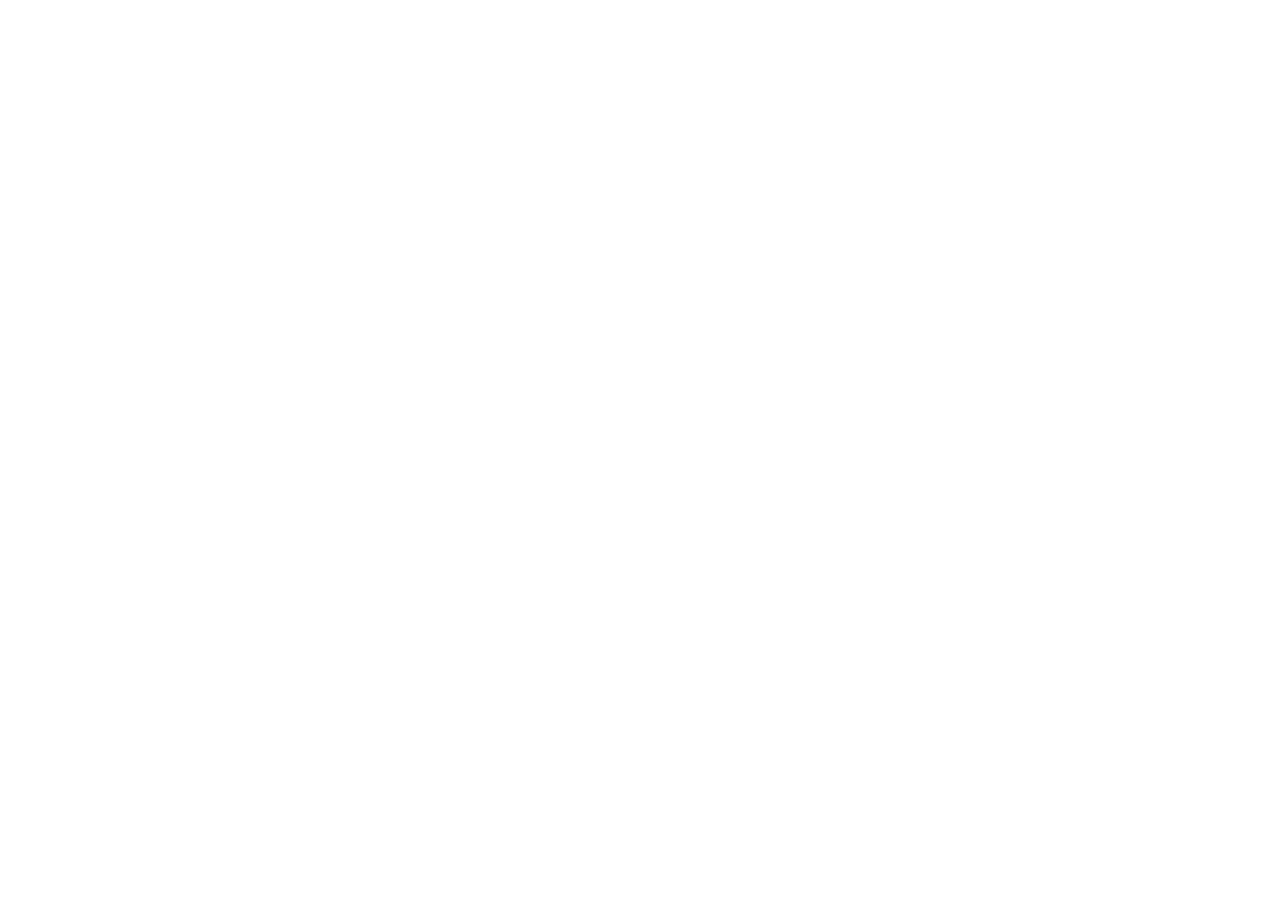
==== index.html @ f0b3e1c5 "Added skeleton index.html and script.js" ====
<!doctype html>
<html lang="en">

<head>
    <meta charset="utf-8">
    <meta name="viewport" content="width=device-width, initial-scale=1, shrink-to-fit=no">
    <link rel="stylesheet" href="https://stackpath.bootstrapcdn.com/bootstrap/4.5.2/css/bootstrap.min.css"
        integrity="sha384-JcKb8q3iqJ61gNV9KGb8thSsNjpSL0n8PARn9HuZOnIxN0hoP+VmmDGMN5t9UJ0Z" crossorigin="anonymous">
    <title>Pop Quiz!</title>
</head>

<body>






    <script src="https://code.jquery.com/jquery-3.5.1.slim.min.js"
        integrity="sha384-DfXdz2htPH0lsSSs5nCTpuj/zy4C+OGpamoFVy38MVBnE+IbbVYUew+OrCXaRkfj"
        crossorigin="anonymous"></script>
    <script src="https://cdn.jsdelivr.net/npm/popper.js@1.16.1/dist/umd/popper.min.js"
        integrity="sha384-9/reFTGAW83EW2RDu2S0VKaIzap3H66lZH81PoYlFhbGU+6BZp6G7niu735Sk7lN"
        crossorigin="anonymous"></script>
    <script src="https://stackpath.bootstrapcdn.com/bootstrap/4.5.2/js/bootstrap.min.js"
        integrity="sha384-B4gt1jrGC7Jh4AgTPSdUtOBvfO8shuf57BaghqFfPlYxofvL8/KUEfYiJOMMV+rV"
        crossorigin="anonymous"></script>
    <script src="script.js" type="text/JavaScript"></script>
</body>

</html>
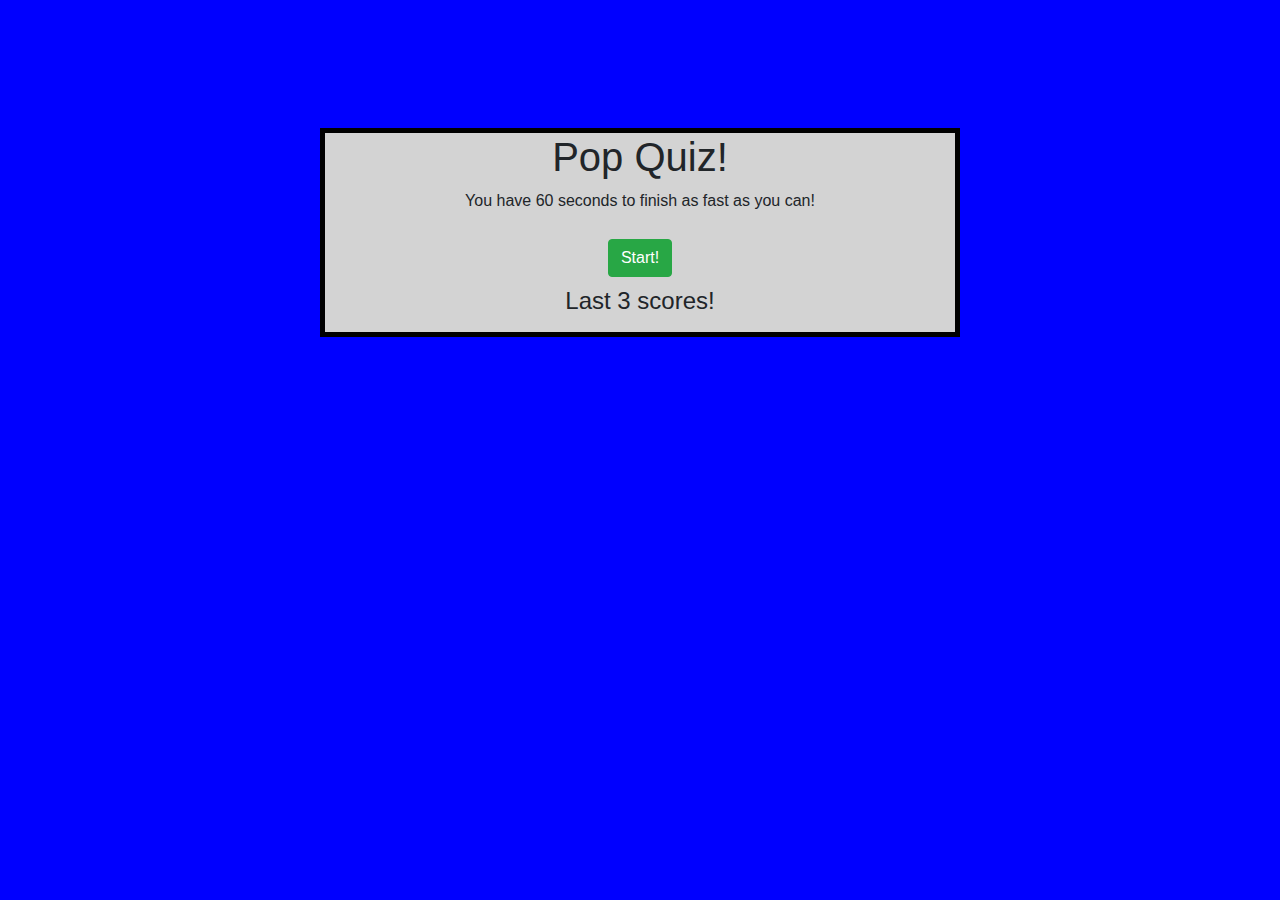
==== commit d44bd09a: "fixed the end of quiz prompt showing up if you waited on the start page for 60 seconds, updated read" ====
--- a/index.html
+++ b/index.html
@@ -4,12 +4,34 @@
 <head>
     <meta charset="utf-8">
     <meta name="viewport" content="width=device-width, initial-scale=1, shrink-to-fit=no">
-    <link rel="stylesheet" href="https://stackpath.bootstrapcdn.com/bootstrap/4.5.2/css/bootstrap.min.css"
-        integrity="sha384-JcKb8q3iqJ61gNV9KGb8thSsNjpSL0n8PARn9HuZOnIxN0hoP+VmmDGMN5t9UJ0Z" crossorigin="anonymous">
-    <title>Pop Quiz!</title>
+    <link rel="stylesheet" href="https://stackpath.bootstrapcdn.com/bootstrap/4.5.2/css/bootstrap.min.css">
+    <link rel="stylesheet" href="style.css" type="text/css">
+    <title>Quiz Home</title>
 </head>
 
 <body>
+    <section class="container">
+        <div class="row align-items-center">
+            <div class="col-md text-center">
+                <h1>Pop Quiz!</h1>
+                <p>You have 60 seconds to finish as fast as you can!</p>
+            </div>
+        </div>
+        <div class="row align-items-center">
+            <div class="col-md text-center">
+                <a href="quiz.html"><button type="button" class="btn btn-success start-button">Start!</button></a>
+            </div>
+        </div>
+        <div class="row align-items-center">
+            <div class="col-md text-center">
+                <h4>Last 3 scores!</h4>
+                <p id="score1"></p>
+                <p id="score2"></p>
+                <p id="score3"></p>
+            </div>
+        </div>
+    </section>
+    
 
 
 
@@ -26,6 +48,7 @@
         integrity="sha384-B4gt1jrGC7Jh4AgTPSdUtOBvfO8shuf57BaghqFfPlYxofvL8/KUEfYiJOMMV+rV"
         crossorigin="anonymous"></script>
     <script src="script.js" type="text/JavaScript"></script>
+    <script src="https://ajax.googleapis.com/ajax/libs/jquery/3.5.1/jquery.min.js"></script>
 </body>
 
 </html>--- a/style.css
+++ b/style.css
@@ -0,0 +1,20 @@
+body {
+    background-color: blue;
+}
+
+.container {
+    background-color: lightgrey;
+    width: 50%;
+    margin-top: 10%;
+    border-width: 5px;
+    border-style: solid;
+    border-color: black;
+}
+
+.start-button {
+    margin: 20px;
+}
+
+.btn {
+    margin: 10px;
+}